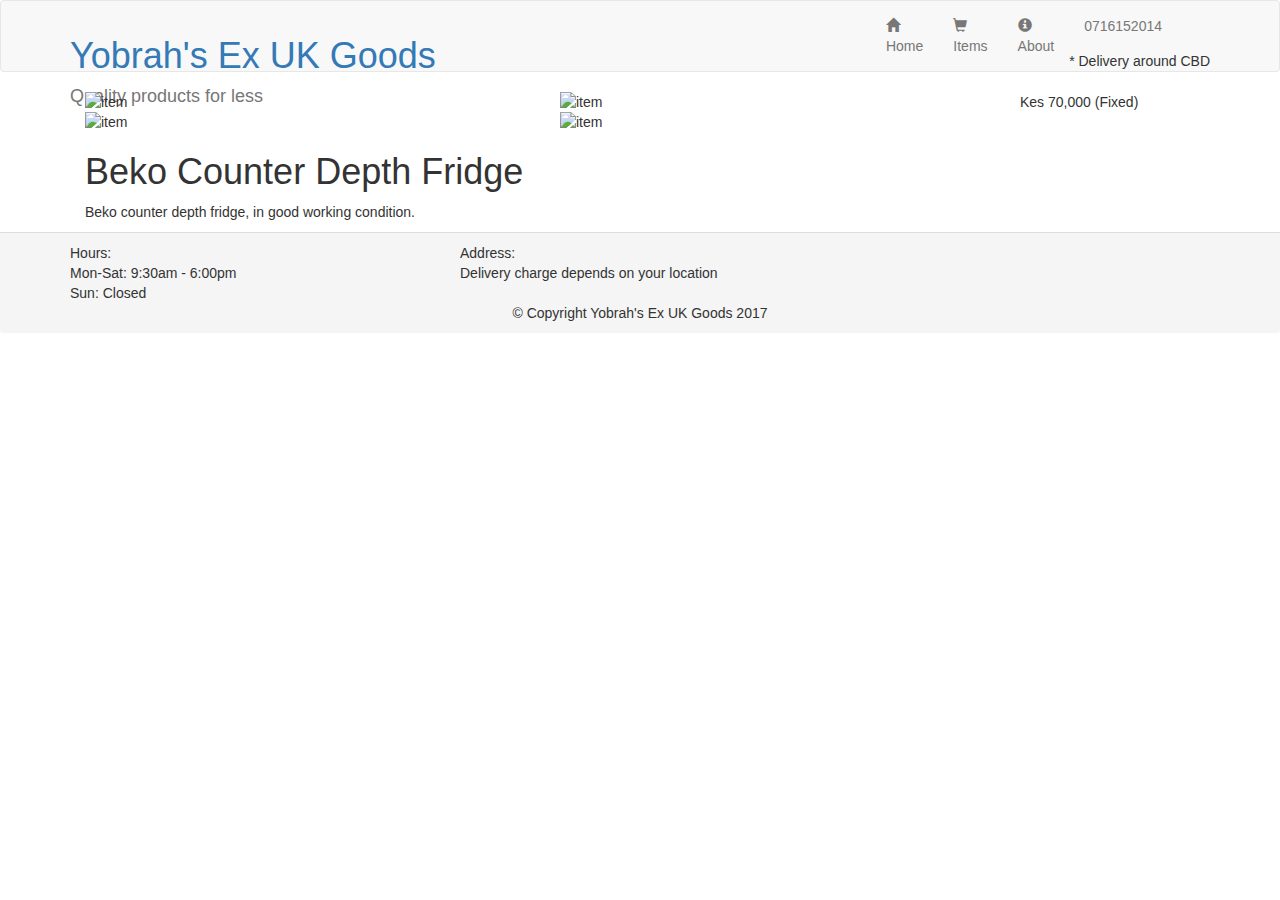
==== bekofridge.html @ c0ccd6aa "Update bekofridge.html" ====
<!DOCTYPE html>
<html lang="en">
<head>
	<meta charset="utf-8">
	<meta http-equiv="X-UA-Compatible" content="IE=edge">
	<meta name="viewport" content="width=device-width, initial-scale=1">
	<title>Yobrah's Ex Uk Goods</title>
	<link rel="stylesheet" href="css/bootstrap.min.css">
	<link href="stylesheet.css" rel="stylesheet" type="text/css">
	<link href="https://fonts.googleapis.com/css?family=Oxygen:400,300,700" rel="stylesheet" type="text/css"> 

    <link href="https://fonts.googleapis.com/css?family=Lora" rel="stylesheet">

</head>
<body>
<header>
	<nav id="header-nav" class="navbar navbar-default">
	<div class="container">
	<div class="navbar-header">
		<a href="index.html" class="pull-left visible-md visible-lg"><div id="logo-img" alt="Logo Image"></div>
		</a>
<div class="navbar-brand">
	<a href="index.html"><h1>Yobrah's Ex UK Goods</h1></a>
	<p>
	<span>Quality products for less</span>
	</p>

</div>

<button type="button" class="navbar-toggle collapsed" data-toggle="collapse" data-target="#collapsable-nav" aria-expanded="false">
	<span class="sr-only">Toggle navigation</span>
	<span class="icon-bar"></span>
	<span class="icon-bar"></span>
	<span class="icon-bar"></span>
</button>
</div>

      <div id="collapsable-nav" class=" collapse in navbar-collapse">
   <ul id="nav-list" class="nav navbar-nav navbar-right">
   <li>
   <a href="index.html">
   <span class="glyphicon glyphicon-home"></span><br class="hidden-xs">Home</a>
   </li>
  <li>
   <a href="items.html">
   <span class="glyphicon glyphicon-shopping-cart"></span><br class="hidden-xs">Items</a>
   </li>
   <li>
   <a href="#">
   <span class="glyphicon glyphicon-info-sign"></span><br class="hidden-xs">About</a>
   </li>
   <li id="phone" class="hidden-xs">
   <a href="tel:0716152014">
   <span>0716152014</span></a><div>* Delivery around CBD</div>
   </li>
   </ul>
  	</div>
	</div>
	</nav>
</header>

<div id="call-btn" class="visible-xs">
<a class="btn" href="tel:0716152014">
	<span class="glyphicon glyphicon-earphone"></span>0716152014
</a>
</div>
<div id="xs-deliver" class="text-center visible-xs">* Delivery around CBD</div>

<div id="main-content" class="container">
<div class="col-sm-5">
<div class="item-photo">
<img class="img-responsive" src="http://brayo404.github.io/yobrah-ex-uk/images/bekofridge3.jpg" alt="item">

</div>
</div>

<div class="col-sm-5">
<div class="item-photo">
<img class="img-responsive" src="http://brayo404.github.io/yobrah-ex-uk/images/bekofridge.jpg" alt="item">

</div>
</div>

<div class="col-sm-5">
<div class="item-photo">
<img class="img-responsive" src="http://brayo404.github.io/yobrah-ex-uk/images/bekofridge2.jpg" alt="item">

</div>
</div>

<div class="col-sm-5">
<div class="item-photo">
<img class="img-responsive" src="http://brayo404.github.io/yobrah-ex-uk/images/bekofridge4.jpg" alt="item">

</div>
</div>	
<div class="item-price">Kes 70,000<span> (Fixed)</span></div>
	<div class="item-description col-sm-7">
			<h1 class="item-tile">Beko Counter Depth Fridge</h1>
			<p class="item-details">Beko counter depth fridge, in good working condition.</p>
				
			</div>
	
</div>

<footer class="panel-footer">
	<div class="container">
		<div class="row">
		<section id="hours" class="col-sm-4">
		<span>Hours:</span><br>
		Mon-Sat: 9:30am - 6:00pm<br>
		Sun: Closed
		<hr class="visible-xs">	
		</section>
		<section id="address" class="col-sm-4">
			<span>Address:</span><br>
			<p>Delivery charge depends on your location</p>
			<hr class="visible-xs">
		</section>
		</div>
			<div class="text-center">&copy; Copyright Yobrah's Ex UK Goods 2017</div>
	</div>
	
</footer>
<!-- jQuery (Bootstrap JS plugins depend on it) -->
<script src="js/jquery-3.1.1.min.js"></script>
<script src="js/bootstrap.min.js"></script>
<script src="js/script.js"></script>
</body>
</html>
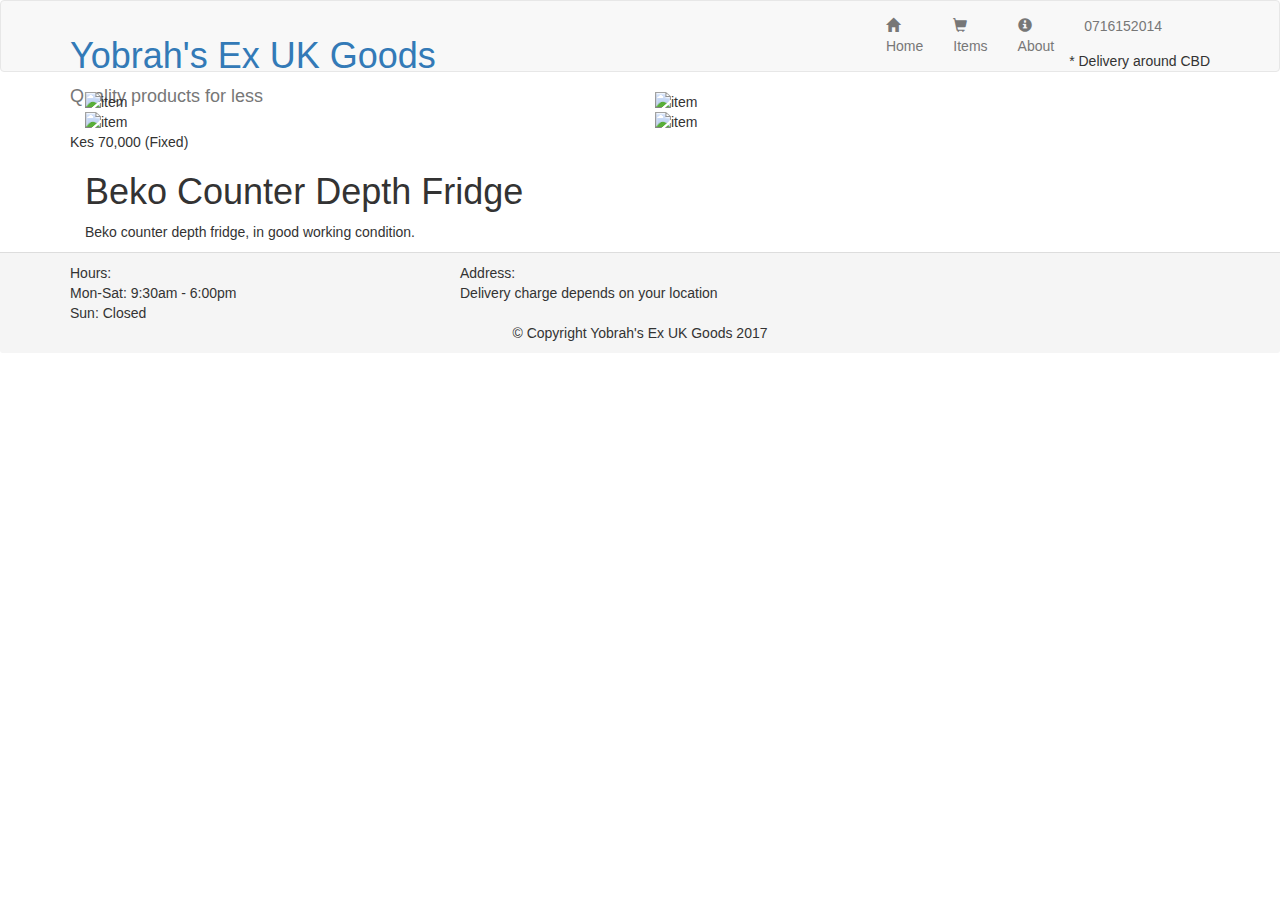
==== commit 41590b3f: "Update bekofridge.html" ====
--- a/bekofridge.html
+++ b/bekofridge.html
@@ -67,28 +67,28 @@
 <div id="xs-deliver" class="text-center visible-xs">* Delivery around CBD</div>
 
 <div id="main-content" class="container">
-<div class="col-sm-5">
+<div class="col-sm-6">
 <div class="item-photo">
 <img class="img-responsive" src="http://brayo404.github.io/yobrah-ex-uk/images/bekofridge3.jpg" alt="item">
 
 </div>
 </div>
 
-<div class="col-sm-5">
+<div class="col-sm-6">
 <div class="item-photo">
 <img class="img-responsive" src="http://brayo404.github.io/yobrah-ex-uk/images/bekofridge.jpg" alt="item">
 
 </div>
 </div>
 
-<div class="col-sm-5">
+<div class="col-sm-6">
 <div class="item-photo">
 <img class="img-responsive" src="http://brayo404.github.io/yobrah-ex-uk/images/bekofridge2.jpg" alt="item">
 
 </div>
 </div>
 
-<div class="col-sm-5">
+<div class="col-sm-6">
 <div class="item-photo">
 <img class="img-responsive" src="http://brayo404.github.io/yobrah-ex-uk/images/bekofridge4.jpg" alt="item">
 
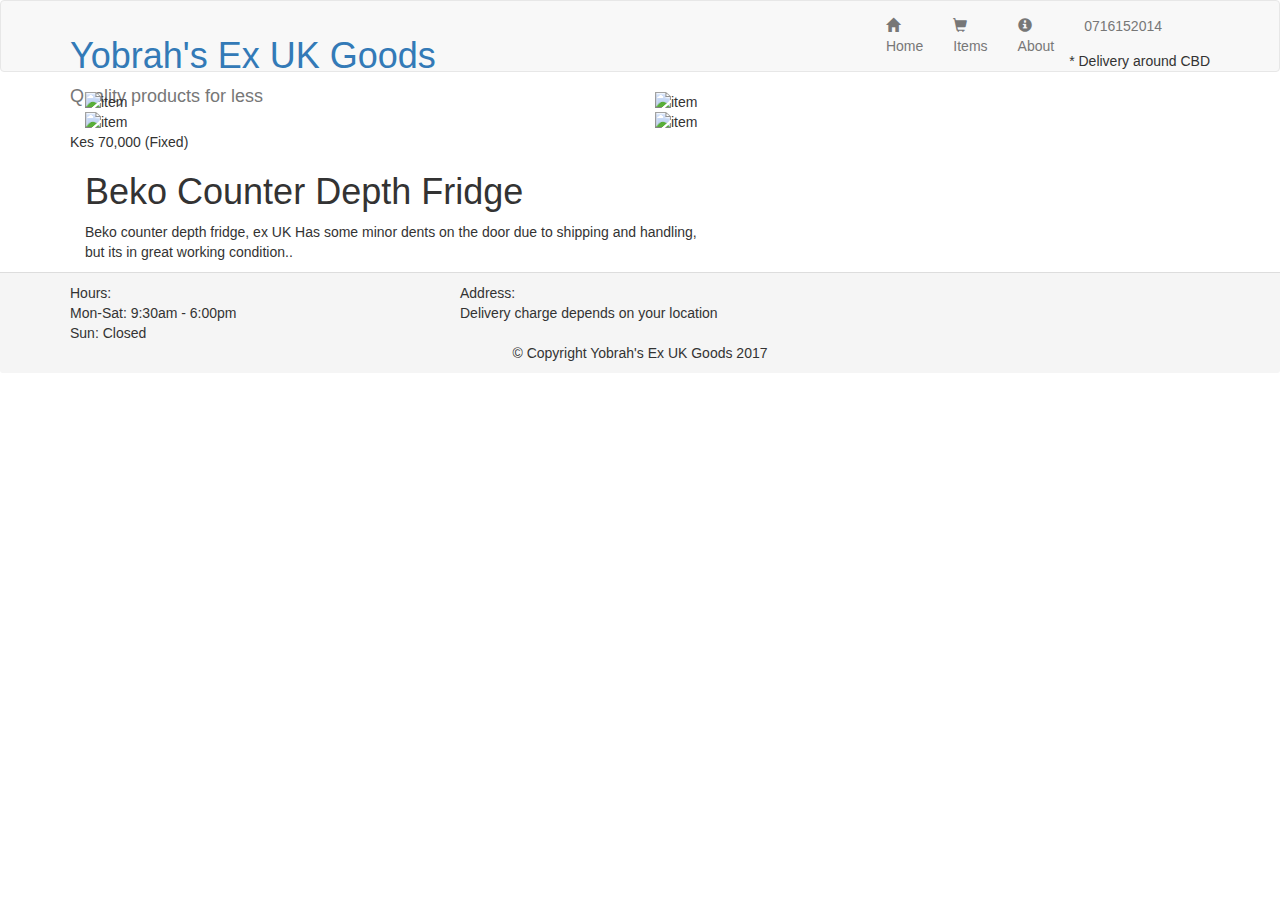
==== commit c3d498b9: "Update bekofridge.html" ====
--- a/bekofridge.html
+++ b/bekofridge.html
@@ -97,7 +97,9 @@
 <div class="item-price">Kes 70,000<span> (Fixed)</span></div>
 	<div class="item-description col-sm-7">
 			<h1 class="item-tile">Beko Counter Depth Fridge</h1>
-			<p class="item-details">Beko counter depth fridge, in good working condition.</p>
+			<p class="item-details">Beko counter depth fridge, ex UK
+
+Has some minor dents on the door due to shipping and handling, but its in great working condition..</p>
 				
 			</div>
 	
